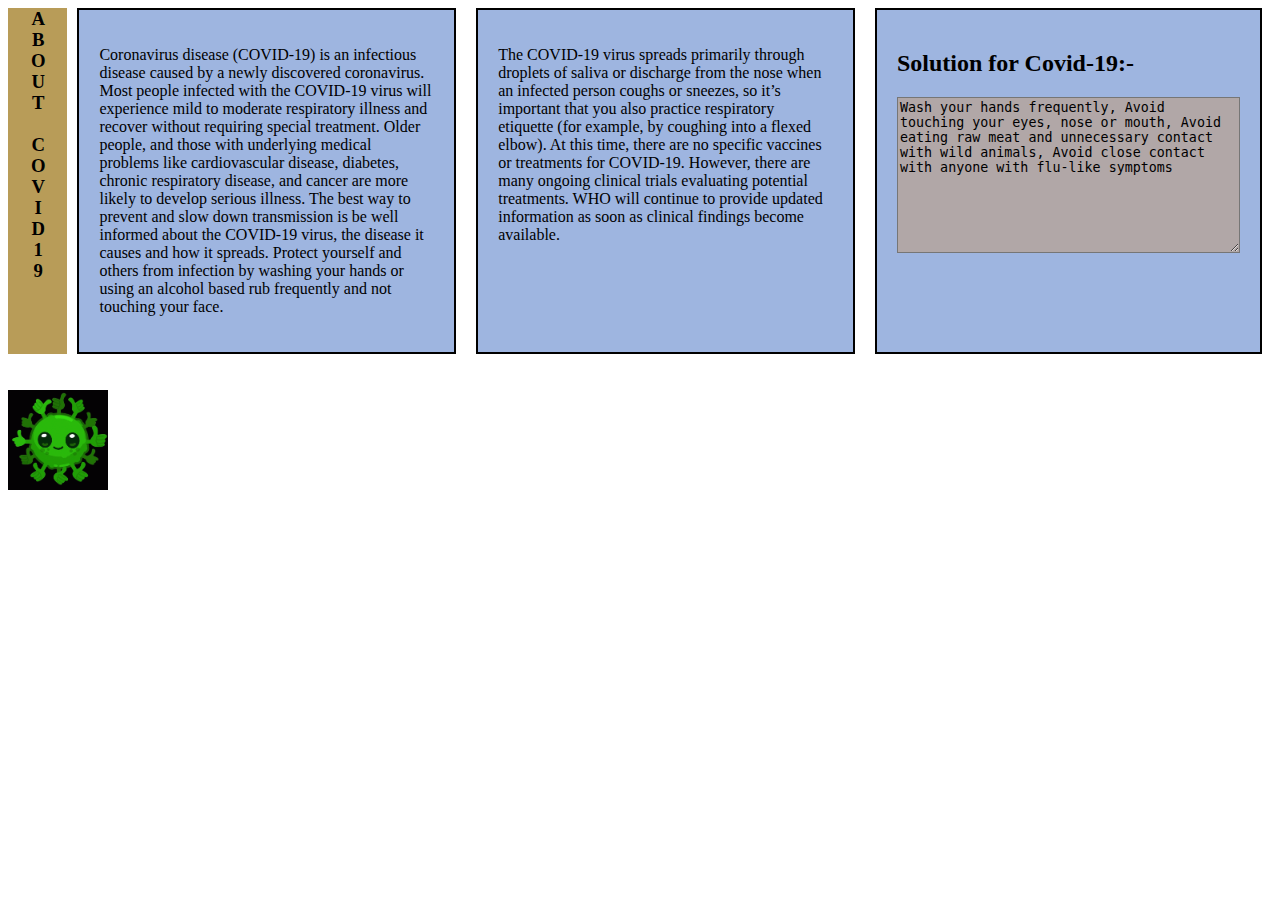
==== corona.html @ 009815bc "files" ====
<!DOCTYPE html>
<html lang="en">
<head>
    <meta charset="UTF-8">
    <meta name="viewport" content="width=device-width, initial-scale=1.0">
    <title>Corona</title>
    <link rel="stylesheet" href="./assets/css/index.css">
</head>
<body>
    <div class="row">
        <div class="column heading">
            <h3>ABOUT COVID19</h3>
        </div>
        <div class="column abt">
            <p>Coronavirus disease (COVID-19) is an infectious disease caused by a newly discovered coronavirus.
                Most people infected with the COVID-19 virus will experience mild to moderate respiratory illness and recover without requiring special treatment.  Older people, and those with underlying medical problems like cardiovascular disease, diabetes, chronic respiratory disease, and cancer are more likely to develop serious illness.
                The best way to prevent and slow down transmission is be well informed about the COVID-19 virus, the disease it causes and how it spreads. Protect yourself and others from infection by washing your hands or using an alcohol based rub frequently and not touching your face. </p>
        </div>
        <div class="column abt">
            <p>The COVID-19 virus spreads primarily through droplets of saliva or discharge from the nose when an infected person coughs or sneezes, so it’s important that you also practice respiratory etiquette (for example, by coughing into a flexed elbow).
                At this time, there are no specific vaccines or treatments for COVID-19. However, there are many ongoing clinical trials evaluating potential treatments. WHO will continue to provide updated information as soon as clinical findings become available.</p>
        </div>
        <div class="column abt">
            <h2>Solution for Covid-19:-</h2>
            <textarea id="solution" cols="40" rows="10">Wash your hands frequently, Avoid touching your eyes, nose or mouth, Avoid eating raw meat and unnecessary contact with wild animals, Avoid close contact with anyone with flu-like symptoms
            </textarea>
        </div>
      </div>
      <br>
      <br>
      <img src="./assets/images/tenor.gif" id="covidgif" style="width: 100px; height: 100px;">
</body>
</html>
---- assets/css/index.css ----
h3{
    writing-mode: vertical-rl;
    text-orientation: upright;
    text-align: left;
}
.row{
    display: flex;
}
.heading
{
    background-color: rgb(184, 156, 88);
}
.abt
{
    width: 100%;
    padding: 20px;
    margin-left: 10px;
    margin-right: 10px;
    border: 2px black solid;
    background-color: rgb(158, 181, 224);
}
textarea{
    background-color: rgb(177, 167, 167);
}
#solution{
    resize: both;
}
#covidgif{
    animation: rightdown 3s infinite alternate;
}
@keyframes rightdown{
    0%{
        transform: translateX(0px);
    }
    33%{
        transform: translateX(500px);
    }
    66%{
        transform: translate(500px,80px);
    }
    100%{
        transform: translate(1000px,80px);
    }
}
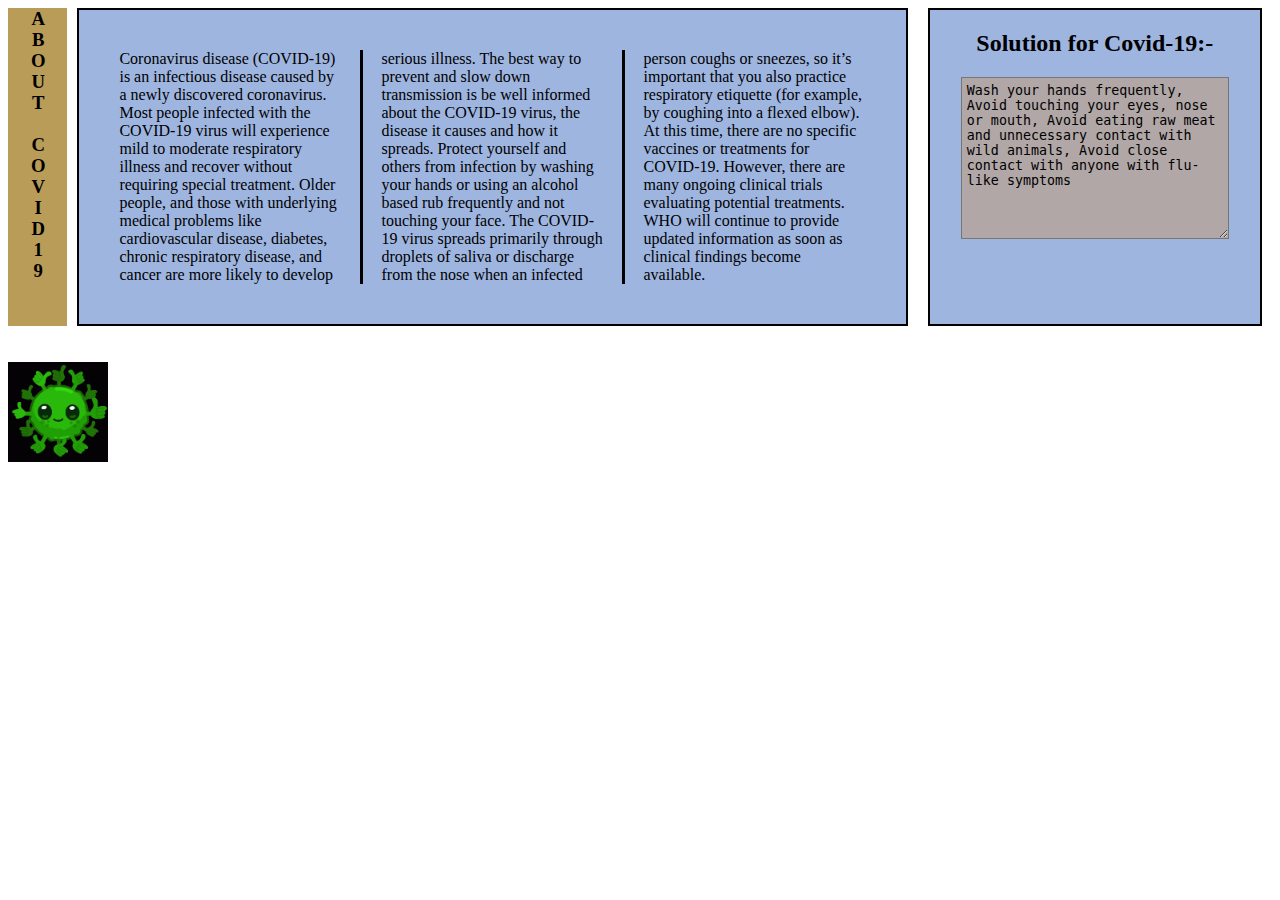
==== commit 67eb5859: "files" ====
--- a/corona.html
+++ b/corona.html
@@ -8,21 +8,22 @@
 </head>
 <body>
     <div class="row">
-        <div class="column heading">
+        <div class="heading">
             <h3>ABOUT COVID19</h3>
         </div>
-        <div class="column abt">
-            <p>Coronavirus disease (COVID-19) is an infectious disease caused by a newly discovered coronavirus.
+        <div class="column">
+            <div class="abt">
+                Coronavirus disease (COVID-19) is an infectious disease caused by a newly discovered coronavirus.
                 Most people infected with the COVID-19 virus will experience mild to moderate respiratory illness and recover without requiring special treatment.  Older people, and those with underlying medical problems like cardiovascular disease, diabetes, chronic respiratory disease, and cancer are more likely to develop serious illness.
-                The best way to prevent and slow down transmission is be well informed about the COVID-19 virus, the disease it causes and how it spreads. Protect yourself and others from infection by washing your hands or using an alcohol based rub frequently and not touching your face. </p>
+                The best way to prevent and slow down transmission is be well informed about the COVID-19 virus, the disease it causes and how it spreads. Protect yourself and others from infection by washing your hands or using an alcohol based rub frequently and not touching your face. 
+                The COVID-19 virus spreads primarily through droplets of saliva or discharge from the nose when an infected person coughs or sneezes, so it’s important that you also practice respiratory etiquette (for example, by coughing into a flexed elbow).
+                At this time, there are no specific vaccines or treatments for COVID-19. However, there are many ongoing clinical trials evaluating potential treatments. WHO will continue to provide updated information as soon as clinical findings become available.
+            </div>
+               
         </div>
-        <div class="column abt">
-            <p>The COVID-19 virus spreads primarily through droplets of saliva or discharge from the nose when an infected person coughs or sneezes, so it’s important that you also practice respiratory etiquette (for example, by coughing into a flexed elbow).
-                At this time, there are no specific vaccines or treatments for COVID-19. However, there are many ongoing clinical trials evaluating potential treatments. WHO will continue to provide updated information as soon as clinical findings become available.</p>
-        </div>
-        <div class="column abt">
+        <div class="sol">
             <h2>Solution for Covid-19:-</h2>
-            <textarea id="solution" cols="40" rows="10">Wash your hands frequently, Avoid touching your eyes, nose or mouth, Avoid eating raw meat and unnecessary contact with wild animals, Avoid close contact with anyone with flu-like symptoms
+            <textarea id="solution" cols="30" rows="10">Wash your hands frequently, Avoid touching your eyes, nose or mouth, Avoid eating raw meat and unnecessary contact with wild animals, Avoid close contact with anyone with flu-like symptoms
             </textarea>
         </div>
       </div>
--- a/assets/css/index.css
+++ b/assets/css/index.css
@@ -10,20 +10,38 @@
 {
     background-color: rgb(184, 156, 88);
 }
-.abt
+.sol
+{
+    margin-left: 10px;
+    margin-right: 10px;
+    border: 2px black solid;
+    background-color: rgb(158, 181, 224);
+    width: 40%;
+    text-align: center;
+}
+.column
 {
     width: 100%;
-    padding: 20px;
     margin-left: 10px;
     margin-right: 10px;
     border: 2px black solid;
     background-color: rgb(158, 181, 224);
 }
-textarea{
-    background-color: rgb(177, 167, 167);
+.abt
+{
+    column-count: 3;
+    column-width: 100%;
+    column-gap: 40px;
+    column-rule-style: solid;
+    column-rule-color: black;
+    padding: 40px;
+    
 }
+
 #solution{
     resize: both;
+    background-color: rgb(177, 167, 167);
+    padding: 5px;
 }
 #covidgif{
     animation: rightdown 3s infinite alternate;
